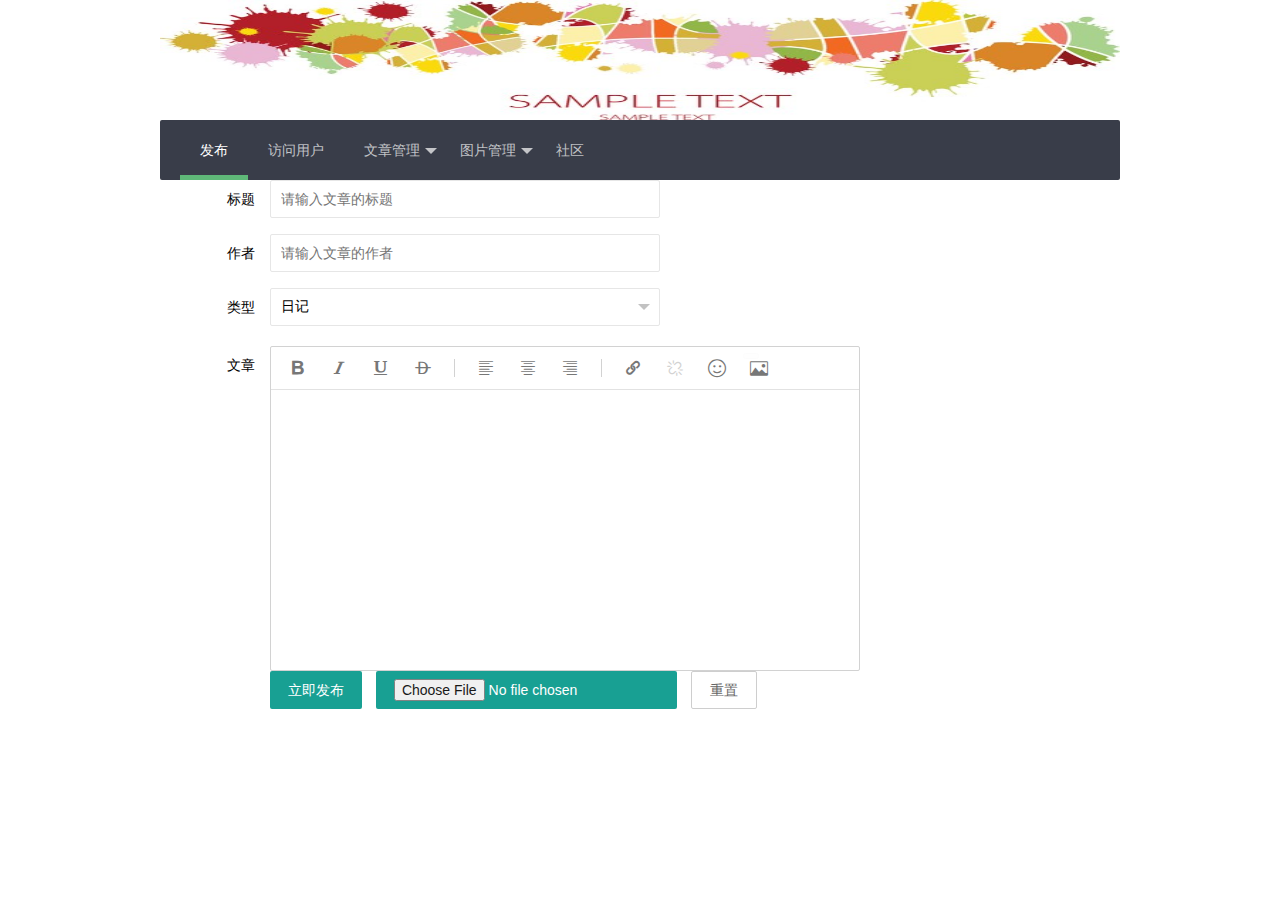
==== MyBlog/WebRoot/admin.html @ 7bbeeb69 "上传全部源代码" ====
<!DOCTYPE html>
<html>
	<head>
		<meta charset="UTF-8">
		<title></title>
		<link href="css/admin.css" type="text/css" rel="stylesheet" />
		<link href="layui/css/layui.css" type="text/css" rel="stylesheet" />
		<script src="layui/layui.js" type="text/javascript" charset="utf-8"></script>
		<script src="js/jquery.min.js" type="text/javascript" charset="utf-8"></script>
		<script src="js/admin.js" type="text/javascript" charset="utf-8" ></script>
	</head>
	<body class="layui-form">
		<div class="nav">
		<img alt="导航" src="images/admin_nav.jpg" width=960px height=120px;>
		</div>
		<div class="top">
			<ul class="layui-nav" lay-filter="">
  <li class="layui-nav-item layui-this" ><a href="">发布</a></li>
  <li class="layui-nav-item "><a href="">访问用户</a></li>
  <li class="layui-nav-item">
  	<a href="javascript:void(0)">文章管理</a>
  	<dl class="layui-nav-child"> <!-- 二级菜单 -->
      <dd><a href="">日记</a></dd>
      <dd><a href="">经验</a></dd>
      <dd><a href="">技术</a></dd>
      <dd><a href="">算法</a></dd>
    </dl>
  </li>
  <li class="layui-nav-item">
    <a href="javascript:;">图片管理</a>
    <dl class="layui-nav-child"> <!-- 二级菜单 -->
      <dd><a href="">心情</a></dd>
      <dd><a href="">美景</a></dd>
      <dd><a href="">好看</a></dd>
    </dl>
  </li>
  <li class="layui-nav-item"><a href="">社区</a></li>
</ul>
		</div>
		 <form  id="uploadform">
		 <!-- edit start -->
		<div id="editor" class="editDIV">

			<div style="width:500px;height:150px;text-align: left;">
		    <label class="layui-form-label">标题</label>
			<div class="layui-input-block">
				<input type="text" id="title" name="title" required lay-verify="required" class="layui-input"  id="a_title" placeholder="请输入文章的标题" />
			</div>
			<br />
			<label class="layui-form-label">作者</label>
			<div class="layui-input-block">
				<input type="text" name="author" required lay-verify="required" class="layui-input"  id="a_title" placeholder="请输入文章的作者" />
			</div>
			
			<!--
            	作者：offline
            	时间：2017-09-19
            	描述：文章类型下拉框
            -->
            <br />
			<div class="layui-form-item">
    <label class="layui-form-label">类型</label>
    <div class="layui-input-block">
      <select id="selectedType" name="articleType" lay-verify="required">
        <option value=""></option>
        <option value="0" selected="">日记</option> 
        <option value="1">技术</option>
        <option value="2">经验</option>
        <option value="3">心情</option>
        <option value="4">算法</option>
        <option value="5">网站</option>
      </select>
    </div>
  </div>
			
			</div>
			<!--
            	作者：offline
            	时间：2017-09-19
            	描述：在此处添加一个富文本编辑框
            -->
			<div style="width:700px;height:auto;text-align: left;">  
				<br />
				<label class="layui-form-label">文章</label>
				<div class="layui-input-block">
					<textarea id="input" name="articleContent" style="display: none;"></textarea>
					
				</div>
				
				
			</div>
			 <div class="layui-form-item">
		<!--  <button type="button" id="test" class="layui-btn test" > <i class="layui-icon">&#xe67c;</i>上传图片</button>	 -->
         
        
         
    <div class="layui-input-block">
   
      <button class="layui-btn" id="submit"   lay-filter="formDemo">立即发布</button>
      
      <input type="file" class="layui-btn test" name="files"  />
      <button type="reset" class="layui-btn layui-btn-primary">重置</button>
      
      
    </div>
  
  </div>
		</div><!-- edit end -->
	 </form>
	</body>
</html>
---- MyBlog/WebRoot/css/admin.css ----
.editDIV{
	margin: 0 auto;
	//text-align: center;
	width:960px;
	
}
.nav{
	width:960px;
	height:120px;
	
	margin:0 auto;
	
}
.top{
	margin: 0 auto;
	width:960px;
}
---- MyBlog/WebRoot/layui/css/layui.css ----
/** layui-v2.1.4 MIT License By http://www.layui.com */
 .layui-btn,.layui-inline,img{vertical-align:middle}.layui-btn,.layui-disabled,.layui-icon,.layui-unselect{-webkit-user-select:none;-ms-user-select:none;-moz-user-select:none}blockquote,body,button,dd,div,dl,dt,form,h1,h2,h3,h4,h5,h6,input,li,ol,p,pre,td,textarea,th,ul{margin:0;padding:0;-webkit-tap-highlight-color:rgba(0,0,0,0)}a:active,a:hover{outline:0}img{display:inline-block;border:none}li{list-style:none}table{border-collapse:collapse;border-spacing:0}h1,h2,h3{font-size:14px;font-weight:400}h4,h5,h6{font-size:100%;font-weight:400}button,input,optgroup,option,select,textarea{font-family:inherit;font-size:inherit;font-style:inherit;font-weight:inherit;outline:0}pre{white-space:pre-wrap;white-space:-moz-pre-wrap;white-space:-pre-wrap;white-space:-o-pre-wrap;word-wrap:break-word}@font-face{font-family:layui-icon;src:url(../font/iconfont.eot?v=213);src:url(../font/iconfont.eot?v=213#iefix) format('embedded-opentype'),url(../font/iconfont.svg?v=213#iconfont) format('svg'),url(../font/iconfont.woff?v=213) format('woff'),url(../font/iconfont.ttf?v=213) format('truetype')}.layui-icon{font-family:layui-icon!important;font-size:16px;font-style:normal;-webkit-font-smoothing:antialiased;-moz-osx-font-smoothing:grayscale}body{line-height:24px;font:14px Helvetica Neue,Helvetica,PingFang SC,\5FAE\8F6F\96C5\9ED1,Tahoma,Arial,sans-serif}hr{height:1px;margin:10px 0;border:0;background-color:#e2e2e2;clear:both}a{color:#333;text-decoration:none}a:hover{color:#777}a cite{font-style:normal;*cursor:pointer}.layui-border-box,.layui-border-box *{box-sizing:border-box}.layui-box,.layui-box *{box-sizing:content-box}.layui-clear{clear:both;*zoom:1}.layui-clear:after{content:'\20';clear:both;*zoom:1;display:block;height:0}.layui-btn,.layui-btn-group,.layui-inline{display:inline-block}.layui-inline{position:relative;*display:inline;*zoom:1}.layui-edge{position:absolute;width:0;height:0;border-style:dashed;border-color:transparent;overflow:hidden}.layui-elip{text-overflow:ellipsis;overflow:hidden;white-space:nowrap}.layui-disabled,.layui-disabled:hover{color:#d2d2d2!important;cursor:not-allowed!important}.layui-circle{border-radius:100%}.layui-show{display:block!important}.layui-hide{display:none!important}.layui-main{position:relative;width:1140px;margin:0 auto}.layui-header{position:relative;z-index:1000;height:60px}.layui-header a:hover{transition:all .5s;-webkit-transition:all .5s}.layui-side{position:fixed;top:0;bottom:0;z-index:999;width:200px;overflow-x:hidden}.layui-side-scroll{width:220px;height:100%;overflow-x:hidden}.layui-body{position:absolute;left:200px;right:0;top:0;bottom:0;z-index:998;width:auto;overflow:hidden;overflow-y:auto;box-sizing:border-box}.layui-layout-admin .layui-header{background-color:#23262E}.layui-layout-admin .layui-side{top:60px;width:200px;overflow-x:hidden}.layui-layout-admin .layui-body{top:60px;bottom:44px}.layui-layout-admin .layui-main{width:auto;margin:0 15px}.layui-layout-admin .layui-footer{position:fixed;left:200px;right:0;bottom:0;height:44px;line-height:44px;padding:0 15px;background-color:#eee}.layui-layout-admin .layui-logo{position:absolute;left:0;top:0;width:200px;height:100%;line-height:60px;text-align:center;color:#009688;font-size:16px}.layui-layout-admin .layui-header .layui-nav{background:0 0}.layui-layout-left{position:absolute!important;left:200px;top:0}.layui-layout-right{position:absolute!important;right:0;top:0}.layui-container{position:relative;margin:0 auto;padding:0 15px;box-sizing:border-box}.layui-fluid{position:relative;margin:0 auto;padding:0 15px}.layui-row:after,.layui-row:before{content:'';display:block;clear:both}.layui-col-lg1,.layui-col-lg10,.layui-col-lg11,.layui-col-lg12,.layui-col-lg2,.layui-col-lg3,.layui-col-lg4,.layui-col-lg5,.layui-col-lg6,.layui-col-lg7,.layui-col-lg8,.layui-col-lg9,.layui-col-md1,.layui-col-md10,.layui-col-md11,.layui-col-md12,.layui-col-md2,.layui-col-md3,.layui-col-md4,.layui-col-md5,.layui-col-md6,.layui-col-md7,.layui-col-md8,.layui-col-md9,.layui-col-sm1,.layui-col-sm10,.layui-col-sm11,.layui-col-sm12,.layui-col-sm2,.layui-col-sm3,.layui-col-sm4,.layui-col-sm5,.layui-col-sm6,.layui-col-sm7,.layui-col-sm8,.layui-col-sm9,.layui-col-xs1,.layui-col-xs10,.layui-col-xs11,.layui-col-xs12,.layui-col-xs2,.layui-col-xs3,.layui-col-xs4,.layui-col-xs5,.layui-col-xs6,.layui-col-xs7,.layui-col-xs8,.layui-col-xs9{position:relative;display:block;box-sizing:border-box}.layui-col-xs1,.layui-col-xs10,.layui-col-xs11,.layui-col-xs12,.layui-col-xs2,.layui-col-xs3,.layui-col-xs4,.layui-col-xs5,.layui-col-xs6,.layui-col-xs7,.layui-col-xs8,.layui-col-xs9{float:left}.layui-col-xs1{width:8.33333333%}.layui-col-xs2{width:16.66666667%}.layui-col-xs3{width:25%}.layui-col-xs4{width:33.33333333%}.layui-col-xs5{width:41.66666667%}.layui-col-xs6{width:50%}.layui-col-xs7{width:58.33333333%}.layui-col-xs8{width:66.66666667%}.layui-col-xs9{width:75%}.layui-col-xs10{width:83.33333333%}.layui-col-xs11{width:91.66666667%}.layui-col-xs12{width:100%}.layui-col-xs-offset1{margin-left:8.33333333%}.layui-col-xs-offset2{margin-left:16.66666667%}.layui-col-xs-offset3{margin-left:25%}.layui-col-xs-offset4{margin-left:33.33333333%}.layui-col-xs-offset5{margin-left:41.66666667%}.layui-col-xs-offset6{margin-left:50%}.layui-col-xs-offset7{margin-left:58.33333333%}.layui-col-xs-offset8{margin-left:66.66666667%}.layui-col-xs-offset9{margin-left:75%}.layui-col-xs-offset10{margin-left:83.33333333%}.layui-col-xs-offset11{margin-left:91.66666667%}.layui-col-xs-offset12{margin-left:100%}@media screen and (max-width:768px){.layui-hide-xs{display:none!important}.layui-show-xs-block{display:block!important}.layui-show-xs-inline{display:inline!important}.layui-show-xs-inline-block{display:inline-block!important}}@media screen and (min-width:768px){.layui-container{width:750px}.layui-hide-sm{display:none!important}.layui-show-sm-block{display:block!important}.layui-show-sm-inline{display:inline!important}.layui-show-sm-inline-block{display:inline-block!important}.layui-col-sm1,.layui-col-sm10,.layui-col-sm11,.layui-col-sm12,.layui-col-sm2,.layui-col-sm3,.layui-col-sm4,.layui-col-sm5,.layui-col-sm6,.layui-col-sm7,.layui-col-sm8,.layui-col-sm9{float:left}.layui-col-sm1{width:8.33333333%}.layui-col-sm2{width:16.66666667%}.layui-col-sm3{width:25%}.layui-col-sm4{width:33.33333333%}.layui-col-sm5{width:41.66666667%}.layui-col-sm6{width:50%}.layui-col-sm7{width:58.33333333%}.layui-col-sm8{width:66.66666667%}.layui-col-sm9{width:75%}.layui-col-sm10{width:83.33333333%}.layui-col-sm11{width:91.66666667%}.layui-col-sm12{width:100%}.layui-col-sm-offset1{margin-left:8.33333333%}.layui-col-sm-offset2{margin-left:16.66666667%}.layui-col-sm-offset3{margin-left:25%}.layui-col-sm-offset4{margin-left:33.33333333%}.layui-col-sm-offset5{margin-left:41.66666667%}.layui-col-sm-offset6{margin-left:50%}.layui-col-sm-offset7{margin-left:58.33333333%}.layui-col-sm-offset8{margin-left:66.66666667%}.layui-col-sm-offset9{margin-left:75%}.layui-col-sm-offset10{margin-left:83.33333333%}.layui-col-sm-offset11{margin-left:91.66666667%}.layui-col-sm-offset12{margin-left:100%}}@media screen and (min-width:992px){.layui-container{width:970px}.layui-hide-md{display:none!important}.layui-show-md-block{display:block!important}.layui-show-md-inline{display:inline!important}.layui-show-md-inline-block{display:inline-block!important}.layui-col-md1,.layui-col-md10,.layui-col-md11,.layui-col-md12,.layui-col-md2,.layui-col-md3,.layui-col-md4,.layui-col-md5,.layui-col-md6,.layui-col-md7,.layui-col-md8,.layui-col-md9{float:left}.layui-col-md1{width:8.33333333%}.layui-col-md2{width:16.66666667%}.layui-col-md3{width:25%}.layui-col-md4{width:33.33333333%}.layui-col-md5{width:41.66666667%}.layui-col-md6{width:50%}.layui-col-md7{width:58.33333333%}.layui-col-md8{width:66.66666667%}.layui-col-md9{width:75%}.layui-col-md10{width:83.33333333%}.layui-col-md11{width:91.66666667%}.layui-col-md12{width:100%}.layui-col-md-offset1{margin-left:8.33333333%}.layui-col-md-offset2{margin-left:16.66666667%}.layui-col-md-offset3{margin-left:25%}.layui-col-md-offset4{margin-left:33.33333333%}.layui-col-md-offset5{margin-left:41.66666667%}.layui-col-md-offset6{margin-left:50%}.layui-col-md-offset7{margin-left:58.33333333%}.layui-col-md-offset8{margin-left:66.66666667%}.layui-col-md-offset9{margin-left:75%}.layui-col-md-offset10{margin-left:83.33333333%}.layui-col-md-offset11{margin-left:91.66666667%}.layui-col-md-offset12{margin-left:100%}}@media screen and (min-width:1200px){.layui-container{width:1170px}.layui-hide-lg{display:none!important}.layui-show-lg-block{display:block!important}.layui-show-lg-inline{display:inline!important}.layui-show-lg-inline-block{display:inline-block!important}.layui-col-lg1,.layui-col-lg10,.layui-col-lg11,.layui-col-lg12,.layui-col-lg2,.layui-col-lg3,.layui-col-lg4,.layui-col-lg5,.layui-col-lg6,.layui-col-lg7,.layui-col-lg8,.layui-col-lg9{float:left}.layui-col-lg1{width:8.33333333%}.layui-col-lg2{width:16.66666667%}.layui-col-lg3{width:25%}.layui-col-lg4{width:33.33333333%}.layui-col-lg5{width:41.66666667%}.layui-col-lg6{width:50%}.layui-col-lg7{width:58.33333333%}.layui-col-lg8{width:66.66666667%}.layui-col-lg9{width:75%}.layui-col-lg10{width:83.33333333%}.layui-col-lg11{width:91.66666667%}.layui-col-lg12{width:100%}.layui-col-lg-offset1{margin-left:8.33333333%}.layui-col-lg-offset2{margin-left:16.66666667%}.layui-col-lg-offset3{margin-left:25%}.layui-col-lg-offset4{margin-left:33.33333333%}.layui-col-lg-offset5{margin-left:41.66666667%}.layui-col-lg-offset6{margin-left:50%}.layui-col-lg-offset7{margin-left:58.33333333%}.layui-col-lg-offset8{margin-left:66.66666667%}.layui-col-lg-offset9{margin-left:75%}.layui-col-lg-offset10{margin-left:83.33333333%}.layui-col-lg-offset11{margin-left:91.66666667%}.layui-col-lg-offset12{margin-left:100%}}.layui-col-space1{margin:-.5px}.layui-col-space1>*{padding:.5px}.layui-col-space3{margin:-1.5px}.layui-col-space3>*{padding:1.5px}.layui-col-space5{margin:-2.5px}.layui-col-space5>*{padding:2.5px}.layui-col-space8{margin:-3.5px}.layui-col-space8>*{padding:3.5px}.layui-col-space10{margin:-5px}.layui-col-space10>*{padding:5px}.layui-col-space12{margin:-6px}.layui-col-space12>*{padding:6px}.layui-col-space15{margin:-7.5px}.layui-col-space15>*{padding:7.5px}.layui-col-space18{margin:-9px}.layui-col-space18>*{padding:9px}.layui-col-space20{margin:-10px}.layui-col-space20>*{padding:10px}.layui-col-space22{margin:-11px}.layui-col-space22>*{padding:11px}.layui-col-space25{margin:-12.5px}.layui-col-space25>*{padding:12.5px}.layui-col-space30{margin:-15px}.layui-col-space30>*{padding:15px}.layui-btn,.layui-input,.layui-select,.layui-textarea,.layui-upload-button{outline:0;transition:all .3s;-webkit-transition:all .3s;box-sizing:border-box}.layui-elem-quote{margin-bottom:10px;padding:15px;line-height:22px;border-left:5px solid #009688;border-radius:0 2px 2px 0;background-color:#f2f2f2}.layui-quote-nm{border-color:#e2e2e2;border-style:solid;border-width:1px 1px 1px 5px;background:0 0}.layui-elem-field{margin-bottom:10px;padding:0;border:1px solid #e2e2e2}.layui-elem-field legend{margin-left:20px;padding:0 10px;font-size:20px;font-weight:300}.layui-field-title{margin:10px 0 20px;border:none;border-top:1px solid #e2e2e2}.layui-field-box{padding:10px 15px}.layui-field-title .layui-field-box{padding:10px 0}.layui-progress{position:relative;height:6px;border-radius:20px;background-color:#e2e2e2}.layui-progress-bar{position:absolute;width:0;max-width:100%;height:6px;border-radius:20px;text-align:right;background-color:#5FB878;transition:all .3s;-webkit-transition:all .3s}.layui-progress-big,.layui-progress-big .layui-progress-bar{height:18px;line-height:18px}.layui-progress-text{position:relative;top:-18px;line-height:18px;font-size:12px;color:#666}.layui-progress-big .layui-progress-text{position:static;padding:0 10px;color:#fff}.layui-collapse{border:1px solid #e2e2e2;border-radius:2px}.layui-colla-item{border-top:1px solid #e2e2e2}.layui-colla-item:first-child{border-top:none}.layui-colla-title{position:relative;height:42px;line-height:42px;padding:0 15px 0 35px;color:#333;background-color:#f2f2f2;cursor:pointer}.layui-colla-content{display:none;padding:10px 15px;line-height:22px;border-top:1px solid #e2e2e2;color:#666}.layui-bg-black,.layui-bg-blue,.layui-bg-cyan,.layui-bg-green,.layui-bg-orange,.layui-bg-red{color:#fff!important}.layui-colla-icon{position:absolute;left:15px;top:0;font-size:14px}.layui-bg-red{background-color:#FF5722!important}.layui-bg-orange{background-color:#FFB800!important}.layui-bg-green{background-color:#009688!important}.layui-bg-cyan{background-color:#2F4056!important}.layui-bg-blue{background-color:#1E9FFF!important}.layui-bg-black{background-color:#393D49!important}.layui-bg-gray{background-color:#eee!important;color:#666!important}.layui-text{line-height:22px;font-size:14px;color:#666}.layui-text h1,.layui-text h2,.layui-text h3{font-weight:500;color:#333}.layui-text h1{font-size:30px}.layui-text h2{font-size:24px}.layui-text h3{font-size:18px}.layui-text a{color:#01AAED}.layui-text a:hover{text-decoration:underline}.layui-text ul{padding:5px 0 5px 15px}.layui-text ul li{margin-top:5px;list-style-type:disc}.layui-text em,.layui-word-aux{color:#999!important;padding:0 5px!important}.layui-btn{height:38px;line-height:38px;padding:0 18px;background-color:#009688;color:#fff;white-space:nowrap;text-align:center;font-size:14px;border:none;border-radius:2px;cursor:pointer;opacity:.9;filter:alpha(opacity=90)}.layui-btn:hover{opacity:.8;filter:alpha(opacity=80);color:#fff}.layui-btn:active{opacity:1;filter:alpha(opacity=100)}.layui-btn+.layui-btn{margin-left:10px}.layui-btn-radius{border-radius:100px}.layui-btn .layui-icon{margin-right:3px;font-size:18px;vertical-align:bottom;vertical-align:middle\9}.layui-btn-primary{line-height:36px;border:1px solid #C9C9C9;background-color:#fff;color:#555}.layui-btn-primary:hover{border-color:#009688;color:#333}.layui-btn-normal{background-color:#1E9FFF}.layui-btn-warm{background-color:#FFB800}.layui-btn-danger{background-color:#FF5722}.layui-btn-disabled,.layui-btn-disabled:active,.layui-btn-disabled:hover{border:1px solid #e6e6e6;background-color:#FBFBFB;color:#C9C9C9;cursor:not-allowed;opacity:1}.layui-btn-big{height:44px;line-height:44px;padding:0 25px;font-size:16px}.layui-btn-small{height:30px;line-height:30px;padding:0 10px;font-size:12px}.layui-btn-small i{font-size:16px!important}.layui-btn-mini{height:22px;line-height:22px;padding:0 5px;font-size:12px}.layui-btn-mini i{font-size:14px!important}.layui-btn-group{vertical-align:middle;font-size:0}.layui-btn-group .layui-btn{margin-left:0!important;margin-right:0!important;border-left:1px solid rgba(255,255,255,.5);border-radius:0}.layui-btn-group .layui-btn-primary{border-left:none}.layui-btn-group .layui-btn-primary:hover{border-color:#C9C9C9;color:#009688}.layui-btn-group .layui-btn:first-child{border-left:none;border-radius:2px 0 0 2px}.layui-btn-group .layui-btn-primary:first-child{border-left:1px solid #c9c9c9}.layui-btn-group .layui-btn:last-child{border-radius:0 2px 2px 0}.layui-btn-group .layui-btn+.layui-btn{margin-left:0}.layui-btn-group+.layui-btn-group{margin-left:10px}.layui-input,.layui-select,.layui-textarea{height:38px;line-height:36px\9;border:1px solid #e6e6e6;background-color:#fff;border-radius:2px}.layui-form-label,.layui-form-mid,.layui-textarea{line-height:20px;position:relative}.layui-input,.layui-textarea{display:block;width:100%;padding-left:10px}.layui-input:hover,.layui-textarea:hover{border-color:#D2D2D2!important}.layui-input:focus,.layui-textarea:focus{border-color:#C9C9C9!important}.layui-textarea{min-height:100px;height:auto;padding:6px 10px;resize:vertical}.layui-select{padding:0 10px}.layui-form input[type=checkbox],.layui-form input[type=radio],.layui-form select{display:none}.layui-form-item{margin-bottom:15px;clear:both;*zoom:1}.layui-form-item:after{content:'\20';clear:both;*zoom:1;display:block;height:0}.layui-form-label{float:left;display:block;padding:9px 15px;width:80px;font-weight:400;text-align:right}.layui-form-item .layui-inline{margin-bottom:5px;margin-right:10px}.layui-input-block,.layui-input-inline{position:relative}.layui-input-block{margin-left:110px;min-height:36px}.layui-input-inline{display:inline-block;vertical-align:middle}.layui-form-item .layui-input-inline{float:left;width:190px;margin-right:10px}.layui-form-text .layui-input-inline{width:auto}.layui-form-mid{float:left;display:block;padding:8px 0!important;margin-right:10px}.layui-form-danger+.layui-form-select .layui-input,.layui-form-danger:focus{border:1px solid #FF5722!important}.layui-form-select{position:relative}.layui-form-select .layui-input{padding-right:30px;cursor:pointer}.layui-form-select .layui-edge{position:absolute;right:10px;top:50%;margin-top:-3px;cursor:pointer;border-width:6px;border-top-color:#c2c2c2;border-top-style:solid;transition:all .3s;-webkit-transition:all .3s}.layui-form-select dl{display:none;position:absolute;left:0;top:42px;padding:5px 0;z-index:999;min-width:100%;border:1px solid #d2d2d2;max-height:300px;overflow-y:auto;background-color:#fff;border-radius:2px;box-shadow:0 2px 4px rgba(0,0,0,.12);box-sizing:border-box}.layui-form-select dl dd,.layui-form-select dl dt{padding:0 10px;line-height:36px;white-space:nowrap;overflow:hidden;text-overflow:ellipsis}.layui-form-select dl dt{font-size:12px;color:#999}.layui-form-select dl dd{cursor:pointer}.layui-form-select dl dd:hover{background-color:#f2f2f2}.layui-form-select .layui-select-group dd{padding-left:20px}.layui-form-select dl dd.layui-select-tips{padding-left:10px!important;color:#999}.layui-form-select dl dd.layui-this{background-color:#5FB878;color:#fff}.layui-form-checkbox,.layui-form-select dl dd.layui-disabled{background-color:#fff}.layui-form-selected dl{display:block}.layui-form-checkbox,.layui-form-checkbox *,.layui-form-radio,.layui-form-radio *,.layui-form-switch{display:inline-block;vertical-align:middle}.layui-form-selected .layui-edge{margin-top:-9px;-webkit-transform:rotate(180deg);transform:rotate(180deg);margin-top:-3px\9}:root .layui-form-selected .layui-edge{margin-top:-9px\0/IE9}.layui-form-selectup dl{top:auto;bottom:42px}.layui-select-none{margin:5px 0;text-align:center;color:#999}.layui-select-disabled .layui-disabled{border-color:#eee!important}.layui-select-disabled .layui-edge{border-top-color:#d2d2d2}.layui-form-checkbox{position:relative;height:30px;line-height:28px;margin-right:10px;padding-right:30px;border:1px solid #d2d2d2;cursor:pointer;font-size:0;border-radius:2px;-webkit-transition:.1s linear;transition:.1s linear;box-sizing:border-box}.layui-form-checkbox:hover{border:1px solid #c2c2c2}.layui-form-checkbox span{padding:0 10px;height:100%;font-size:14px;background-color:#d2d2d2;color:#fff;overflow:hidden;white-space:nowrap;text-overflow:ellipsis}.layui-form-checkbox:hover span{background-color:#c2c2c2}.layui-form-checkbox i{position:absolute;right:0;width:30px;color:#fff;font-size:20px;text-align:center}.layui-form-checkbox:hover i{color:#c2c2c2}.layui-form-checked,.layui-form-checked:hover{border-color:#5FB878}.layui-form-checked span,.layui-form-checked:hover span{background-color:#5FB878}.layui-form-checked i,.layui-form-checked:hover i{color:#5FB878}.layui-form-item .layui-form-checkbox{margin-top:4px}.layui-form-checkbox[lay-skin=primary]{height:auto!important;line-height:normal!important;border:none!important;margin-right:0;padding-right:0;background:0 0}.layui-form-checkbox[lay-skin=primary] span{float:right;padding-right:15px;line-height:18px;background:0 0;color:#666}.layui-form-checkbox[lay-skin=primary] i{position:relative;top:0;width:16px;height:16px;line-height:16px;border:1px solid #d2d2d2;font-size:12px;border-radius:2px;background-color:#fff;-webkit-transition:.1s linear;transition:.1s linear}.layui-form-checkbox[lay-skin=primary]:hover i{border-color:#5FB878;color:#fff}.layui-form-checked[lay-skin=primary] i{border-color:#5FB878;background-color:#5FB878;color:#fff}.layui-checkbox-disbaled[lay-skin=primary] span{background:0 0!important}.layui-checkbox-disbaled[lay-skin=primary]:hover i{border-color:#d2d2d2}.layui-form-item .layui-form-checkbox[lay-skin=primary]{margin-top:10px}.layui-form-switch{position:relative;height:22px;line-height:22px;width:42px;padding:0 5px;margin-top:8px;border:1px solid #d2d2d2;border-radius:20px;cursor:pointer;background-color:#fff;-webkit-transition:.1s linear;transition:.1s linear}.layui-form-switch i{position:absolute;left:5px;top:3px;width:16px;height:16px;border-radius:20px;background-color:#d2d2d2;-webkit-transition:.1s linear;transition:.1s linear}.layui-form-switch em{position:absolute;right:5px;top:0;width:25px;padding:0!important;text-align:center!important;color:#999!important;font-style:normal!important;font-size:12px}.layui-form-onswitch{border-color:#5FB878;background-color:#5FB878}.layui-form-onswitch i{left:32px;background-color:#fff}.layui-form-onswitch em{left:5px;right:auto;color:#fff!important}.layui-checkbox-disbaled{border-color:#e2e2e2!important}.layui-checkbox-disbaled span{background-color:#e2e2e2!important}.layui-checkbox-disbaled:hover i{color:#fff!important}.layui-form-radio{line-height:28px;margin:6px 10px 0 0;padding-right:10px;cursor:pointer;font-size:0}.layui-form-radio i{margin-right:8px;font-size:22px;color:#c2c2c2}.layui-form-radio span{font-size:14px}.layui-form-radio i:hover,.layui-form-radioed i{color:#5FB878}.layui-radio-disbaled i{color:#e2e2e2!important}.layui-form-pane .layui-form-label{width:110px;padding:8px 15px;height:38px;line-height:20px;border:1px solid #e6e6e6;border-radius:2px 0 0 2px;text-align:center;background-color:#FBFBFB;overflow:hidden;white-space:nowrap;text-overflow:ellipsis;box-sizing:border-box}.layui-form-pane .layui-input-inline{margin-left:-1px}.layui-form-pane .layui-input-block{margin-left:110px;left:-1px}.layui-form-pane .layui-input{border-radius:0 2px 2px 0}.layui-form-pane .layui-form-text .layui-form-label{float:none;width:100%;border-right:1px solid #e6e6e6;border-radius:2px;box-sizing:border-box;text-align:left}.layui-form-pane .layui-form-text .layui-input-inline{display:block;margin:0;top:-1px;clear:both}.layui-form-pane .layui-form-text .layui-input-block{margin:0;left:0;top:-1px}.layui-form-pane .layui-form-text .layui-textarea{min-height:100px;border-radius:0 0 2px 2px}.layui-form-pane .layui-form-checkbox{margin:4px 0 4px 10px}.layui-form-pane .layui-form-radio,.layui-form-pane .layui-form-switch{margin-top:6px;margin-left:10px}.layui-form-pane .layui-form-item[pane]{position:relative;border:1px solid #e6e6e6}.layui-form-pane .layui-form-item[pane] .layui-form-label{position:absolute;left:0;top:0;height:100%;border-width:0 1px 0 0}.layui-form-pane .layui-form-item[pane] .layui-input-inline{margin-left:110px}@media screen and (max-width:450px){.layui-form-item .layui-form-label{text-overflow:ellipsis;overflow:hidden;white-space:nowrap}.layui-form-item .layui-inline{display:block;margin-right:0;margin-bottom:20px;clear:both}.layui-form-item .layui-inline:after{content:'\20';clear:both;display:block;height:0}.layui-form-item .layui-input-inline{display:block;float:none;left:-3px;width:auto;margin:0 0 10px 112px}.layui-form-item .layui-input-inline+.layui-form-mid{margin-left:110px;top:-5px;padding:0}.layui-form-item .layui-form-checkbox{margin-right:5px;margin-bottom:5px}}.layui-layedit{border:1px solid #d2d2d2;border-radius:2px}.layui-layedit-tool{padding:3px 5px;border-bottom:1px solid #e2e2e2;font-size:0}.layedit-tool-fixed{position:fixed;top:0;border-top:1px solid #e2e2e2}.layui-layedit-tool .layedit-tool-mid,.layui-layedit-tool .layui-icon{display:inline-block;vertical-align:middle;text-align:center;font-size:14px}.layui-layedit-tool .layui-icon{position:relative;width:32px;height:30px;line-height:30px;margin:3px 5px;color:#777;cursor:pointer;border-radius:2px}.layui-layedit-tool .layui-icon:hover{color:#393D49}.layui-layedit-tool .layui-icon:active{color:#000}.layui-layedit-tool .layedit-tool-active{background-color:#e2e2e2;color:#000}.layui-layedit-tool .layui-disabled,.layui-layedit-tool .layui-disabled:hover{color:#d2d2d2;cursor:not-allowed}.layui-layedit-tool .layedit-tool-mid{width:1px;height:18px;margin:0 10px;background-color:#d2d2d2}.layedit-tool-html{width:50px!important;font-size:30px!important}.layedit-tool-b,.layedit-tool-code,.layedit-tool-help{font-size:16px!important}.layedit-tool-d,.layedit-tool-face,.layedit-tool-image,.layedit-tool-unlink{font-size:18px!important}.layedit-tool-image input{position:absolute;font-size:0;left:0;top:0;width:100%;height:100%;opacity:.01;filter:Alpha(opacity=1);cursor:pointer}.layui-layedit-iframe iframe{display:block;width:100%}#LAY_layedit_code{overflow:hidden}.layui-laypage{display:inline-block;*display:inline;*zoom:1;vertical-align:middle;margin:10px 0;font-size:0}.layui-laypage>a:first-child,.layui-laypage>a:first-child em{border-radius:2px 0 0 2px}.layui-laypage>a:last-child,.layui-laypage>a:last-child em{border-radius:0 2px 2px 0}.layui-laypage>:first-child{margin-left:0!important}.layui-laypage>:last-child{margin-right:0!important}.layui-laypage a,.layui-laypage button,.layui-laypage input,.layui-laypage select,.layui-laypage span{border:1px solid #e2e2e2}.layui-laypage a,.layui-laypage span{display:inline-block;*display:inline;*zoom:1;vertical-align:middle;padding:0 15px;height:28px;line-height:28px;margin:0 -1px 5px 0;background-color:#fff;color:#333;font-size:12px}.layui-laypage a:hover{color:#009688}.layui-laypage em{font-style:normal}.layui-laypage .layui-laypage-spr{color:#999;font-weight:700}.layui-laypage a{text-decoration:none}.layui-laypage .layui-laypage-curr{position:relative}.layui-laypage .layui-laypage-curr em{position:relative;color:#fff}.layui-laypage .layui-laypage-curr .layui-laypage-em{position:absolute;left:-1px;top:-1px;padding:1px;width:100%;height:100%;background-color:#009688}.layui-laypage-em{border-radius:2px}.layui-laypage-next em,.layui-laypage-prev em{font-family:Sim sun;font-size:16px}.layui-laypage .layui-laypage-count,.layui-laypage .layui-laypage-limits,.layui-laypage .layui-laypage-skip{margin-left:10px;margin-right:10px;padding:0;border:none}.layui-laypage .layui-laypage-limits{vertical-align:top}.layui-laypage select{height:22px;padding:3px;border-radius:2px;cursor:pointer}.layui-laypage .layui-laypage-skip{height:30px;line-height:30px;color:#999}.layui-laypage button,.layui-laypage input{height:30px;line-height:30px;border:1px solid #e2e2e2;border-radius:2px;vertical-align:top;background-color:#fff;box-sizing:border-box}.layui-laypage input{display:inline-block;width:40px;margin:0 10px;padding:0 3px;text-align:center}.layui-laypage input:focus,.layui-laypage select:focus{border-color:#009688!important}.layui-laypage button{margin-left:10px;padding:0 10px;cursor:pointer}.layui-flow-more{margin:10px 0;text-align:center;color:#999;font-size:14px}.layui-flow-more a{height:32px;line-height:32px}.layui-flow-more a *{display:inline-block;vertical-align:top}.layui-flow-more a cite{padding:0 20px;border-radius:3px;background-color:#eee;color:#333;font-style:normal}.layui-flow-more a cite:hover{opacity:.8}.layui-flow-more a i{font-size:30px;color:#737383}.layui-table{width:100%;margin:10px 0;background-color:#fff}.layui-table tr{transition:all .3s;-webkit-transition:all .3s}.layui-table thead tr,.layui-table-fixed-l tr,.layui-table-header,.layui-table-mend,.layui-table-patch,.layui-table-tool{background-color:#f2f2f2}.layui-table th{text-align:left;font-weight:400}.layui-table td,.layui-table th,.layui-table-header,.layui-table-tool,.layui-table-view,.layui-table[lay-skin=row],.layui-table[lay-skin=line]{border:1px solid #e2e2e2}.layui-table td,.layui-table th{position:relative;padding:9px 15px;min-height:20px;line-height:20px;font-size:14px}.layui-table[lay-even] tr:nth-child(even){background-color:#f8f8f8}.layui-table tbody tr:hover,.layui-table-hover{background-color:#f2f2f2!important}.layui-table-click{background-color:#FFEEE8!important}.layui-table[lay-skin=line] td,.layui-table[lay-skin=line] th{border-width:0 0 1px}.layui-table[lay-skin=row] td,.layui-table[lay-skin=row] th{border-width:0 1px 0 0}.layui-table[lay-skin=nob] td,.layui-table[lay-skin=nob] th{border:none}.layui-table img{max-width:100px}.layui-table[lay-size=lg] td,.layui-table[lay-size=lg] th{padding:15px 30px}.layui-table-view .layui-table[lay-size=lg] .layui-table-cell{height:40px;line-height:40px}.layui-table[lay-size=sm] td,.layui-table[lay-size=sm] th{font-size:12px;padding:5px 10px}.layui-table-view .layui-table[lay-size=sm] .layui-table-cell{height:20px;line-height:20px}.layui-table[lay-data]{display:none}.layui-table-view{position:relative;margin:10px 0;overflow:hidden}.layui-table-view .layui-table{position:relative;width:auto;margin:0}.layui-table-body,.layui-table-header .layui-table,.layui-table-tool{margin-bottom:-1px}.layui-table-view .layui-table[lay-skin=line]{border-width:0 1px 0 0}.layui-table-view .layui-table[lay-skin=row]{border-width:0 0 1px}.layui-table-view .layui-table td,.layui-table-view .layui-table th{padding:5px 0;border-top:none;border-left:none}.layui-table-view .layui-table td{cursor:default}.layui-table-view .layui-form-checkbox[lay-skin=primary] i{width:18px;height:18px}.layui-table-header{border-width:0 0 1px;overflow:hidden}.layui-table-sort{width:20px;height:20px;margin-left:5px;cursor:pointer!important}.layui-table-sort .layui-edge{left:5px;border-width:5px}.layui-table-sort .layui-table-sort-asc{top:4px;border-top:none;border-bottom-style:solid;border-bottom-color:#b2b2b2}.layui-table-sort .layui-table-sort-asc:hover{border-bottom-color:#666}.layui-table-sort .layui-table-sort-desc{bottom:4px;border-bottom:none;border-top-style:solid;border-top-color:#b2b2b2}.layui-table-sort .layui-table-sort-desc:hover{border-top-color:#666}.layui-table-sort[lay-sort=asc] .layui-table-sort-asc{border-bottom-color:#000}.layui-table-sort[lay-sort=desc] .layui-table-sort-desc{border-top-color:#000}.layui-table-cell{height:28px;line-height:28px;padding:0 15px;position:relative;overflow:hidden;text-overflow:ellipsis;white-space:nowrap;box-sizing:border-box}.layui-table-cell .layui-form-checkbox{top:-1px}.layui-table-cell .layui-table-link{color:#01AAED}.laytable-cell-space{width:15px;padding:0;text-align:center}.layui-table-body{position:relative;overflow:auto;margin-right:-1px}.layui-table-body .layui-none{line-height:40px;text-align:center;color:#999}.layui-table-fixed{position:absolute;left:0;top:0}.layui-table-fixed .layui-table-body{overflow:hidden}.layui-table-fixed-r{left:auto;right:-1px;border-left:1px solid #e2e2e2;box-shadow:-1px 0 8px rgba(0,0,0,.1)}.layui-table-fixed-r .layui-table-header{position:relative;overflow:visible}.layui-table-mend{position:absolute;right:-49px;top:0;height:100%;width:50px}.layui-table-tool{position:relative;width:100%;padding:7px 10px 0 0;border-width:1px 0 0;height:41px;font-size:12px;white-space:nowrap}.layui-table-tool:hover{overflow-x:auto}.layui-table-page{height:26px}.layui-table-tool .layui-laypage{margin:0}.layui-table-tool .layui-laypage a,.layui-table-tool .layui-laypage span{height:26px;line-height:26px;border:none;background:0 0;padding:0 12px}.layui-table-tool .layui-laypage .layui-laypage-count,.layui-table-tool .layui-laypage .layui-laypage-limits,.layui-table-tool .layui-laypage .layui-laypage-skip{margin-left:0;padding:0}.layui-table-tool .layui-laypage .layui-laypage-total{padding:0 10px}.layui-table-tool .layui-laypage .layui-laypage-spr{padding:0}.layui-table-tool .layui-laypage button,.layui-table-tool .layui-laypage input{height:26px;line-height:26px}.layui-table-tool .layui-laypage input{width:40px}.layui-table-tool .layui-laypage button{padding:0 10px}.layui-table-view select[lay-ignore]{display:inline-block}.layui-table-tool select{height:18px}.layui-table-patch .layui-table-cell{padding:0;width:30px}.layui-table-edit{position:absolute;left:0;top:0;width:100%;height:100%;padding:0 15px 1px;border:none}.layui-table-edit:focus{background-color:#F0F9F2}body .layui-table-tips .layui-layer-content{background:0 0;padding:0;box-shadow:0 1px 6px rgba(0,0,0,.1)}.layui-table-tips-main{margin:-44px 0 0 -1px;max-height:150px;padding:8px 15px;font-size:14px;overflow-y:scroll;background-color:#fff;color:#333;border:1px solid #e2e2e2}.layui-code,.layui-upload-list{margin:10px 0}.layui-table-tips-c{position:absolute;right:-3px;top:-12px;width:18px;height:18px;padding:3px;text-align:center;font-weight:700;border-radius:100%;font-size:14px;cursor:pointer;background-color:#666}.layui-table-tips-c:hover{background-color:#999}.layui-upload-file{display:none!important;opacity:.01;filter:Alpha(opacity=1)}.layui-upload-drag,.layui-upload-form,.layui-upload-wrap{display:inline-block}.layui-upload-choose{padding:0 10px;color:#999}.layui-upload-drag{position:relative;padding:30px;border:1px dashed #e2e2e2;background-color:#fff;text-align:center;cursor:pointer;color:#999}.layui-upload-drag .layui-icon{font-size:50px;color:#009688}.layui-upload-drag[lay-over]{border-color:#009688}.layui-upload-iframe{position:absolute;width:0;height:0;border:0;visibility:hidden}.layui-upload-wrap{position:relative;vertical-align:middle}.layui-upload-wrap .layui-upload-file{display:block!important;position:absolute;left:0;top:0;z-index:10;font-size:100px;width:100%;height:100%;opacity:.01;filter:Alpha(opacity=1);cursor:pointer}.layui-code{position:relative;padding:15px;line-height:20px;border:1px solid #ddd;border-left-width:6px;background-color:#F2F2F2;color:#333;font-family:Courier New;font-size:12px}.layui-tree{line-height:26px}.layui-tree li{text-overflow:ellipsis;overflow:hidden;white-space:nowrap}.layui-tree li .layui-tree-spread,.layui-tree li a{display:inline-block;vertical-align:top;height:26px;*display:inline;*zoom:1;cursor:pointer}.layui-tree li a{font-size:0}.layui-tree li a i{font-size:16px}.layui-tree li a cite{padding:0 6px;font-size:14px;font-style:normal}.layui-tree li i{padding-left:6px;color:#333;-moz-user-select:none}.layui-tree li .layui-tree-check{font-size:13px}.layui-tree li .layui-tree-check:hover{color:#009E94}.layui-tree li ul{display:none;margin-left:20px}.layui-tree li .layui-tree-enter{line-height:24px;border:1px dotted #000}.layui-tree-drag{display:none;position:absolute;left:-666px;top:-666px;background-color:#f2f2f2;padding:5px 10px;border:1px dotted #000;white-space:nowrap}.layui-tree-drag i{padding-right:5px}.layui-nav{position:relative;padding:0 20px;background-color:#393D49;color:#fff;border-radius:2px;font-size:0;box-sizing:border-box}.layui-nav *{font-size:14px}.layui-nav .layui-nav-item{position:relative;display:inline-block;*display:inline;*zoom:1;vertical-align:middle;line-height:60px}.layui-nav .layui-nav-item a{display:block;padding:0 20px;color:#fff;color:rgba(255,255,255,.7);transition:all .3s;-webkit-transition:all .3s}.layui-nav .layui-this:after,.layui-nav-bar,.layui-nav-tree .layui-nav-itemed:after{position:absolute;left:0;top:0;width:0;height:5px;background-color:#5FB878;transition:all .2s;-webkit-transition:all .2s}.layui-nav-bar{z-index:1000}.layui-nav .layui-nav-item a:hover,.layui-nav .layui-this a{color:#fff}.layui-nav .layui-this:after{content:'';top:auto;bottom:0;width:100%}.layui-nav-img{width:30px;height:30px;margin-right:10px;border-radius:50%}.layui-nav .layui-nav-more{content:'';width:0;height:0;border-style:solid dashed dashed;border-color:#fff transparent transparent;overflow:hidden;cursor:pointer;transition:all .2s;-webkit-transition:all .2s;position:absolute;top:28px;right:3px;border-width:6px;border-top-color:rgba(255,255,255,.7)}.layui-nav .layui-nav-mored,.layui-nav-itemed .layui-nav-more{top:22px;border-style:dashed dashed solid;border-color:transparent transparent #fff}.layui-nav-child{display:none;position:absolute;left:0;top:65px;min-width:100%;line-height:36px;padding:5px 0;box-shadow:0 2px 4px rgba(0,0,0,.12);border:1px solid #d2d2d2;background-color:#fff;z-index:100;border-radius:2px;white-space:nowrap}.layui-nav .layui-nav-child a{color:#333}.layui-nav .layui-nav-child a:hover{background-color:#f2f2f2;color:#000}.layui-nav-child dd{position:relative}.layui-nav .layui-nav-child dd.layui-this a,.layui-nav-child dd.layui-this{background-color:#5FB878;color:#fff}.layui-nav-child dd.layui-this:after{display:none}.layui-nav-tree{width:200px;padding:0}.layui-nav-tree .layui-nav-item{display:block;width:100%;line-height:45px}.layui-nav-tree .layui-nav-item a{height:45px;text-overflow:ellipsis;overflow:hidden;white-space:nowrap}.layui-nav-tree .layui-nav-item a:hover{background-color:#4E5465}.layui-nav-tree .layui-nav-bar{width:5px;height:0;background-color:#009688}.layui-nav-tree .layui-nav-child dd.layui-this,.layui-nav-tree .layui-nav-child dd.layui-this a,.layui-nav-tree .layui-this,.layui-nav-tree .layui-this>a,.layui-nav-tree .layui-this>a:hover{background-color:#009688;color:#fff}.layui-nav-tree .layui-this:after{display:none}.layui-nav-itemed>a,.layui-nav-tree .layui-nav-title a,.layui-nav-tree .layui-nav-title a:hover{color:#fff!important}.layui-nav-tree .layui-nav-child{position:relative;z-index:0;top:0;border:none;box-shadow:none}.layui-nav-tree .layui-nav-child a{height:40px;line-height:40px;color:#fff;color:rgba(255,255,255,.7)}.layui-nav-tree .layui-nav-child,.layui-nav-tree .layui-nav-child a:hover{background:0 0;color:#fff}.layui-nav-tree .layui-nav-more{top:20px;right:10px}.layui-nav-itemed .layui-nav-more{top:14px}.layui-nav-itemed .layui-nav-child{display:block;padding:0;background-color:rgba(0,0,0,.3)!important}.layui-nav-side{position:fixed;top:0;bottom:0;left:0;overflow-x:hidden;z-index:999}.layui-bg-blue .layui-nav-bar,.layui-bg-blue .layui-nav-itemed:after,.layui-bg-blue .layui-this:after{background-color:#93D1FF}.layui-bg-blue .layui-nav-child dd.layui-this{background-color:#1E9FFF}.layui-bg-blue .layui-nav-itemed>a,.layui-nav-tree.layui-bg-blue .layui-nav-title a,.layui-nav-tree.layui-bg-blue .layui-nav-title a:hover{background-color:#007DDB!important}.layui-breadcrumb{visibility:hidden;font-size:0}.layui-breadcrumb a{padding-right:8px;line-height:22px;font-size:14px;color:#333!important}.layui-breadcrumb a:hover{color:#01AAED!important}.layui-breadcrumb a cite,.layui-breadcrumb a span{color:#666;cursor:text;font-style:normal}.layui-breadcrumb a span{padding-left:8px;font-family:Sim sun}.layui-tab{margin:10px 0;text-align:left!important}.layui-tab[overflow]>.layui-tab-title{overflow:hidden}.layui-tab-title{position:relative;left:0;height:40px;white-space:nowrap;font-size:0;border-bottom:1px solid #e2e2e2;transition:all .2s;-webkit-transition:all .2s}.layui-tab-title li{display:inline-block;*display:inline;*zoom:1;vertical-align:middle;font-size:14px;transition:all .2s;-webkit-transition:all .2s;position:relative;line-height:40px;min-width:65px;padding:0 15px;text-align:center;cursor:pointer}.layui-tab-title li a{display:block}.layui-tab-title .layui-this{color:#000}.layui-tab-title .layui-this:after{position:absolute;left:0;top:0;content:'';width:100%;height:41px;border:1px solid #e2e2e2;border-bottom-color:#fff;border-radius:2px 2px 0 0;box-sizing:border-box;pointer-events:none}.layui-tab-bar{position:absolute;right:0;top:0;z-index:10;width:30px;height:39px;line-height:39px;border:1px solid #e2e2e2;border-radius:2px;text-align:center;background-color:#fff;cursor:pointer}.layui-tab-bar .layui-icon{position:relative;display:inline-block;top:3px;transition:all .3s;-webkit-transition:all .3s}.layui-tab-item{display:none}.layui-tab-more{padding-right:30px;height:auto!important;white-space:normal!important}.layui-tab-more li.layui-this:after{border-bottom-color:#e2e2e2;border-radius:2px}.layui-tab-more .layui-tab-bar .layui-icon{top:-2px;top:3px\9;-webkit-transform:rotate(180deg);transform:rotate(180deg)}:root .layui-tab-more .layui-tab-bar .layui-icon{top:-2px\0/IE9}.layui-tab-content{padding:10px}.layui-tab-title li .layui-tab-close{position:relative;display:inline-block;width:18px;height:18px;line-height:20px;margin-left:8px;top:1px;text-align:center;font-size:14px;color:#c2c2c2;transition:all .2s;-webkit-transition:all .2s}.layui-tab-title li .layui-tab-close:hover{border-radius:2px;background-color:#FF5722;color:#fff}.layui-tab-brief>.layui-tab-title .layui-this{color:#009688}.layui-tab-brief>.layui-tab-more li.layui-this:after,.layui-tab-brief>.layui-tab-title .layui-this:after{border:none;border-radius:0;border-bottom:2px solid #5FB878}.layui-tab-brief[overflow]>.layui-tab-title .layui-this:after{top:-1px}.layui-tab-card{border:1px solid #e2e2e2;border-radius:2px;box-shadow:0 2px 5px 0 rgba(0,0,0,.1)}.layui-tab-card>.layui-tab-title{background-color:#f2f2f2}.layui-tab-card>.layui-tab-title li{margin-right:-1px;margin-left:-1px}.layui-tab-card>.layui-tab-title .layui-this{background-color:#fff}.layui-tab-card>.layui-tab-title .layui-this:after{border-top:none;border-width:1px;border-bottom-color:#fff}.layui-tab-card>.layui-tab-title .layui-tab-bar{height:40px;line-height:40px;border-radius:0;border-top:none;border-right:none}.layui-tab-card>.layui-tab-more .layui-this{background:0 0;color:#5FB878}.layui-tab-card>.layui-tab-more .layui-this:after{border:none}.layui-timeline{padding-left:5px}.layui-timeline-item{position:relative;padding-bottom:20px}.layui-timeline-axis{position:absolute;left:-5px;top:0;z-index:10;width:20px;height:20px;line-height:20px;background-color:#fff;color:#5FB878;border-radius:50%;text-align:center;cursor:pointer}.layui-timeline-axis:hover{color:#FF5722}.layui-timeline-item:before{content:'';position:absolute;left:5px;top:0;z-index:0;width:1px;height:100%;background-color:#e2e2e2}.layui-timeline-item:last-child:before{display:none}.layui-timeline-item:first-child:before{display:block}.layui-timeline-content{padding-left:25px}.layui-badge,.layui-badge-rim{line-height:18px;padding:0 5px}.layui-timeline-title{position:relative;margin-bottom:10px}.layui-badge,.layui-badge-dot,.layui-badge-rim{position:relative;display:inline-block;font-size:12px;background-color:#FF5722;color:#fff}.layui-badge{min-width:8px;height:18px;text-align:center;border-radius:9px}.layui-badge-dot{width:8px;height:8px;border-radius:50%}.layui-badge-rim{height:18px;border:1px solid #e2e2e2;border-radius:3px;background-color:#fff;color:#666}.layui-btn .layui-badge,.layui-btn .layui-badge-dot{margin-left:5px}.layui-nav .layui-badge,.layui-nav .layui-badge-dot{position:absolute;top:50%;margin:-10px 6px 0}.layui-tab-title .layui-badge,.layui-tab-title .layui-badge-dot{left:5px;top:-2px}.layui-carousel{position:relative;left:0;top:0;background-color:#f2f2f2}.layui-carousel>[carousel-item]{position:relative;width:100%;height:100%;overflow:hidden}.layui-carousel>[carousel-item]:before{position:absolute;content:'\e63d';left:50%;top:50%;width:100px;line-height:20px;margin:-10px 0 0 -50px;text-align:center;color:#999;font-family:layui-icon!important;font-size:20px;font-style:normal;-webkit-font-smoothing:antialiased;-moz-osx-font-smoothing:grayscale}.layui-carousel>[carousel-item]>*{display:none;position:absolute;left:0;top:0;width:100%;height:100%;background-color:#f2f2f2;transition-duration:.3s;-webkit-transition-duration:.3s}.layui-carousel-updown>*{-webkit-transition:.3s ease-in-out up;transition:.3s ease-in-out up}.layui-carousel-arrow{display:none\9;opacity:0;position:absolute;left:10px;top:50%;margin-top:-18px;width:36px;height:36px;line-height:36px;text-align:center;font-size:20px;border:0;border-radius:50%;background-color:rgba(0,0,0,.2);color:#fff;-webkit-transition-duration:.3s;transition-duration:.3s;cursor:pointer}.layui-carousel-arrow[lay-type=add]{left:auto!important;right:10px}.layui-carousel:hover .layui-carousel-arrow[lay-type=add],.layui-carousel[lay-arrow=always] .layui-carousel-arrow[lay-type=add]{right:20px}.layui-carousel[lay-arrow=always] .layui-carousel-arrow{opacity:1;left:20px}.layui-carousel[lay-arrow=none] .layui-carousel-arrow{display:none}.layui-carousel-arrow:hover,.layui-carousel-ind ul:hover{background-color:rgba(0,0,0,.35)}.layui-carousel:hover .layui-carousel-arrow{display:block\9;opacity:1;left:20px}.layui-carousel-ind{position:relative;top:-35px;width:100%;line-height:0!important;text-align:center;font-size:0}.layui-carousel[lay-indicator=outside]{margin-bottom:30px}.layui-carousel[lay-indicator=outside] .layui-carousel-ind{top:10px}.layui-carousel[lay-indicator=outside] .layui-carousel-ind ul{background-color:rgba(0,0,0,.5)}.layui-carousel[lay-indicator=none] .layui-carousel-ind{display:none}.layui-carousel-ind ul{display:inline-block;padding:5px;background-color:rgba(0,0,0,.2);border-radius:10px;-webkit-transition-duration:.3s;transition-duration:.3s}.layui-carousel-ind li{display:inline-block;width:10px;height:10px;margin:0 3px;font-size:14px;background-color:#e2e2e2;background-color:rgba(255,255,255,.5);border-radius:50%;cursor:pointer;-webkit-transition-duration:.3s;transition-duration:.3s}.layui-carousel-ind li:hover{background-color:rgba(255,255,255,.7)}.layui-carousel-ind li.layui-this{background-color:#fff}.layui-carousel>[carousel-item]>.layui-carousel-next,.layui-carousel>[carousel-item]>.layui-carousel-prev,.layui-carousel>[carousel-item]>.layui-this{display:block}.layui-carousel>[carousel-item]>.layui-this{left:0}.layui-carousel>[carousel-item]>.layui-carousel-prev{left:-100%}.layui-carousel>[carousel-item]>.layui-carousel-next{left:100%}.layui-carousel>[carousel-item]>.layui-carousel-next.layui-carousel-left,.layui-carousel>[carousel-item]>.layui-carousel-prev.layui-carousel-right{left:0}.layui-carousel>[carousel-item]>.layui-this.layui-carousel-left{left:-100%}.layui-carousel>[carousel-item]>.layui-this.layui-carousel-right{left:100%}.layui-carousel[lay-anim=updown] .layui-carousel-arrow{left:50%!important;top:20px;margin:0 0 0 -18px}.layui-carousel[lay-anim=updown]>[carousel-item]>*,.layui-carousel[lay-anim=fade]>[carousel-item]>*{left:0!important}.layui-carousel[lay-anim=updown] .layui-carousel-arrow[lay-type=add]{top:auto!important;bottom:20px}.layui-carousel[lay-anim=updown] .layui-carousel-ind{position:absolute;top:50%;right:20px;width:auto;height:auto}.layui-carousel[lay-anim=updown] .layui-carousel-ind ul{padding:3px 5px}.layui-carousel[lay-anim=updown] .layui-carousel-ind li{display:block;margin:6px 0}.layui-carousel[lay-anim=updown]>[carousel-item]>.layui-this{top:0}.layui-carousel[lay-anim=updown]>[carousel-item]>.layui-carousel-prev{top:-100%}.layui-carousel[lay-anim=updown]>[carousel-item]>.layui-carousel-next{top:100%}.layui-carousel[lay-anim=updown]>[carousel-item]>.layui-carousel-next.layui-carousel-left,.layui-carousel[lay-anim=updown]>[carousel-item]>.layui-carousel-prev.layui-carousel-right{top:0}.layui-carousel[lay-anim=updown]>[carousel-item]>.layui-this.layui-carousel-left{top:-100%}.layui-carousel[lay-anim=updown]>[carousel-item]>.layui-this.layui-carousel-right{top:100%}.layui-carousel[lay-anim=fade]>[carousel-item]>.layui-carousel-next,.layui-carousel[lay-anim=fade]>[carousel-item]>.layui-carousel-prev{opacity:0}.layui-carousel[lay-anim=fade]>[carousel-item]>.layui-carousel-next.layui-carousel-left,.layui-carousel[lay-anim=fade]>[carousel-item]>.layui-carousel-prev.layui-carousel-right{opacity:1}.layui-carousel[lay-anim=fade]>[carousel-item]>.layui-this.layui-carousel-left,.layui-carousel[lay-anim=fade]>[carousel-item]>.layui-this.layui-carousel-right{opacity:0}.layui-fixbar{position:fixed;right:15px;bottom:15px;z-index:9999}.layui-fixbar li{width:50px;height:50px;line-height:50px;margin-bottom:1px;text-align:center;cursor:pointer;font-size:30px;background-color:#9F9F9F;color:#fff;border-radius:2px;opacity:.95}.layui-fixbar li:hover{opacity:.85}.layui-fixbar li:active{opacity:1}.layui-fixbar .layui-fixbar-top{display:none;font-size:40px}body .layui-util-face{border:none;background:0 0}body .layui-util-face .layui-layer-content{padding:0;background-color:#fff;color:#666;box-shadow:none}.layui-util-face .layui-layer-TipsG{display:none}.layui-util-face ul{position:relative;width:372px;padding:10px;border:1px solid #D9D9D9;background-color:#fff;box-shadow:0 0 20px rgba(0,0,0,.2)}.layui-util-face ul li{cursor:pointer;float:left;border:1px solid #e8e8e8;height:22px;width:26px;overflow:hidden;margin:-1px 0 0 -1px;padding:4px 2px;text-align:center}.layui-util-face ul li:hover{position:relative;z-index:2;border:1px solid #eb7350;background:#fff9ec}.layui-anim{-webkit-animation-duration:.3s;animation-duration:.3s;-webkit-animation-fill-mode:both;animation-fill-mode:both}.layui-anim.layui-icon{display:inline-block}.layui-anim-loop{-webkit-animation-iteration-count:infinite;animation-iteration-count:infinite}@-webkit-keyframes layui-rotate{from{-webkit-transform:rotate(0)}to{-webkit-transform:rotate(360deg)}}@keyframes layui-rotate{from{transform:rotate(0)}to{transform:rotate(360deg)}}.layui-anim-rotate{-webkit-animation-name:layui-rotate;animation-name:layui-rotate;-webkit-animation-duration:1s;animation-duration:1s;-webkit-animation-timing-function:linear;animation-timing-function:linear}@-webkit-keyframes layui-up{from{-webkit-transform:translate3d(0,100%,0);opacity:.3}to{-webkit-transform:translate3d(0,0,0);opacity:1}}@keyframes layui-up{from{transform:translate3d(0,100%,0);opacity:.3}to{transform:translate3d(0,0,0);opacity:1}}.layui-anim-up{-webkit-animation-name:layui-up;animation-name:layui-up}@-webkit-keyframes layui-upbit{from{-webkit-transform:translate3d(0,30px,0);opacity:.3}to{-webkit-transform:translate3d(0,0,0);opacity:1}}@keyframes layui-upbit{from{transform:translate3d(0,30px,0);opacity:.3}to{transform:translate3d(0,0,0);opacity:1}}.layui-anim-upbit{-webkit-animation-name:layui-upbit;animation-name:layui-upbit}@-webkit-keyframes layui-scale{0%{opacity:.3;-webkit-transform:scale(.5)}100%{opacity:1;-webkit-transform:scale(1)}}@keyframes layui-scale{0%{opacity:.3;-ms-transform:scale(.5);transform:scale(.5)}100%{opacity:1;-ms-transform:scale(1);transform:scale(1)}}.layui-anim-scale{-webkit-animation-name:layui-scale;animation-name:layui-scale}@-webkit-keyframes layui-scale-spring{0%{opacity:.5;-webkit-transform:scale(.5)}80%{opacity:.8;-webkit-transform:scale(1.1)}100%{opacity:1;-webkit-transform:scale(1)}}@keyframes layui-scale-spring{0%{opacity:.5;transform:scale(.5)}80%{opacity:.8;transform:scale(1.1)}100%{opacity:1;transform:scale(1)}}.layui-anim-scaleSpring{-webkit-animation-name:layui-scale-spring;animation-name:layui-scale-spring}@-webkit-keyframes layui-fadein{0%{opacity:0}100%{opacity:1}}@keyframes layui-fadein{0%{opacity:0}100%{opacity:1}}.layui-anim-fadein{-webkit-animation-name:layui-fadein;animation-name:layui-fadein}@-webkit-keyframes layui-fadeout{0%{opacity:1}100%{opacity:0}}@keyframes layui-fadeout{0%{opacity:1}100%{opacity:0}}.layui-anim-fadeout{-webkit-animation-name:layui-fadeout;animation-name:layui-fadeout}
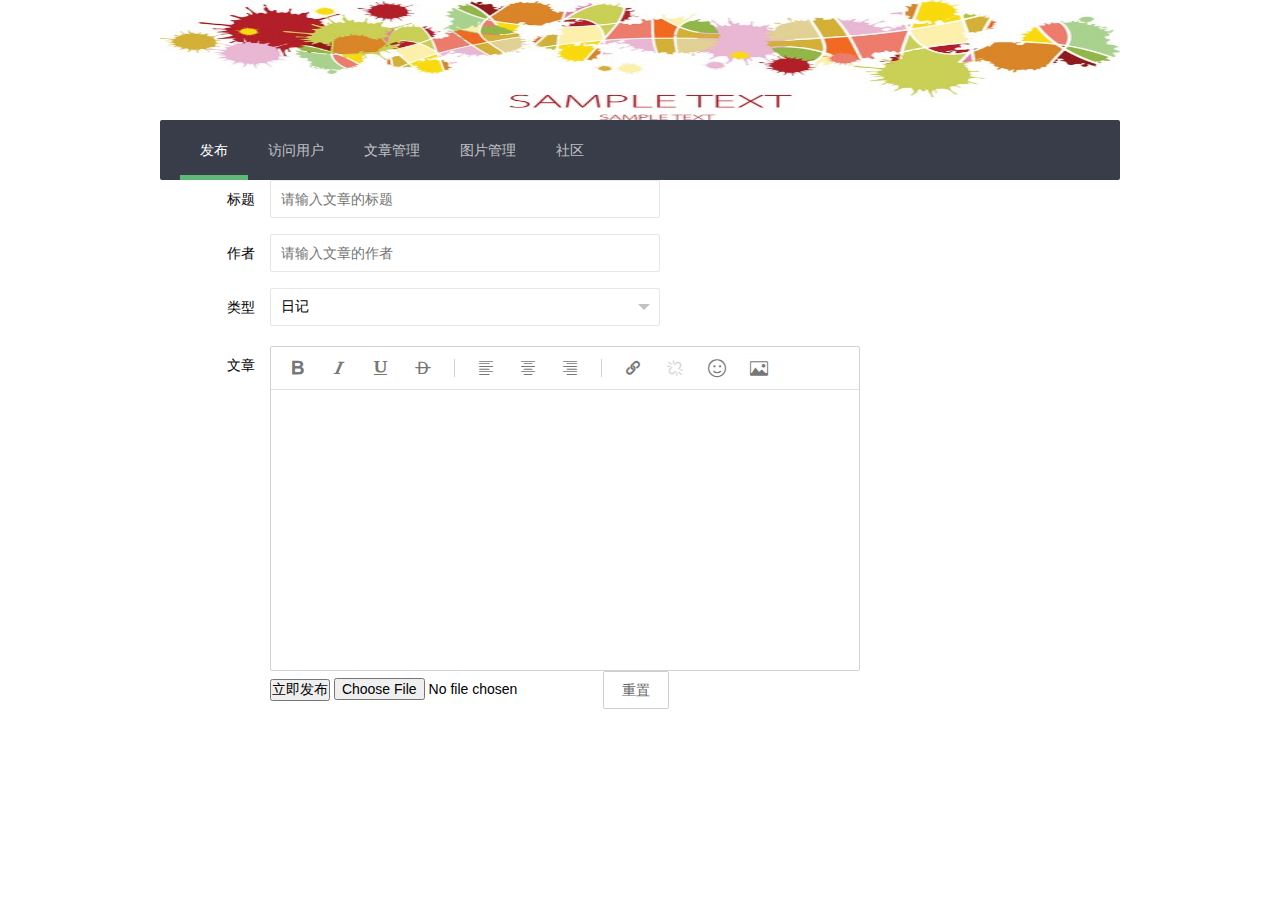
==== commit ab87bacd: "实现了上传文章内容（包括图片），显示推荐文章与的功能" ====
--- a/MyBlog/WebRoot/admin.html
+++ b/MyBlog/WebRoot/admin.html
@@ -37,19 +37,19 @@
   <li class="layui-nav-item"><a href="">社区</a></li>
 </ul>
 		</div>
-		 <form  id="uploadform">
+		 <form  id="uploadform" >
 		 <!-- edit start -->
 		<div id="editor" class="editDIV">
 
 			<div style="width:500px;height:150px;text-align: left;">
 		    <label class="layui-form-label">标题</label>
 			<div class="layui-input-block">
-				<input type="text" id="title" name="title" required lay-verify="required" class="layui-input"  id="a_title" placeholder="请输入文章的标题" />
+				<input type="text" id="title"  required lay-verify="required" class="layui-input"   placeholder="请输入文章的标题" />
 			</div>
 			<br />
 			<label class="layui-form-label">作者</label>
 			<div class="layui-input-block">
-				<input type="text" name="author" required lay-verify="required" class="layui-input"  id="a_title" placeholder="请输入文章的作者" />
+				<input type="text" id="author" required lay-verify="required" class="layui-input"   placeholder="请输入文章的作者" />
 			</div>
 			
 			<!--
@@ -61,7 +61,7 @@
 			<div class="layui-form-item">
     <label class="layui-form-label">类型</label>
     <div class="layui-input-block">
-      <select id="selectedType" name="articleType" lay-verify="required">
+      <select  id="articleType" lay-verify="required">
         <option value=""></option>
         <option value="0" selected="">日记</option> 
         <option value="1">技术</option>
@@ -83,7 +83,7 @@
 				<br />
 				<label class="layui-form-label">文章</label>
 				<div class="layui-input-block">
-					<textarea id="input" name="articleContent" style="display: none;"></textarea>
+					<textarea id="input"  style="display: none;"></textarea>
 					
 				</div>
 				
@@ -96,10 +96,10 @@
          
     <div class="layui-input-block">
    
-      <button class="layui-btn" id="submit"   lay-filter="formDemo">立即发布</button>
-      
-      <input type="file" class="layui-btn test" name="files"  />
-      <button type="reset" class="layui-btn layui-btn-primary">重置</button>
+     <!--  <button  id="submit"   >立即发布</button> -->
+      <input type="button" id="submit" value="立即发布"></input>
+      <input type="file" id="files"></input>
+      <button type="reset" id="reset" class="layui-btn layui-btn-primary">重置</button>
       
       
     </div>
